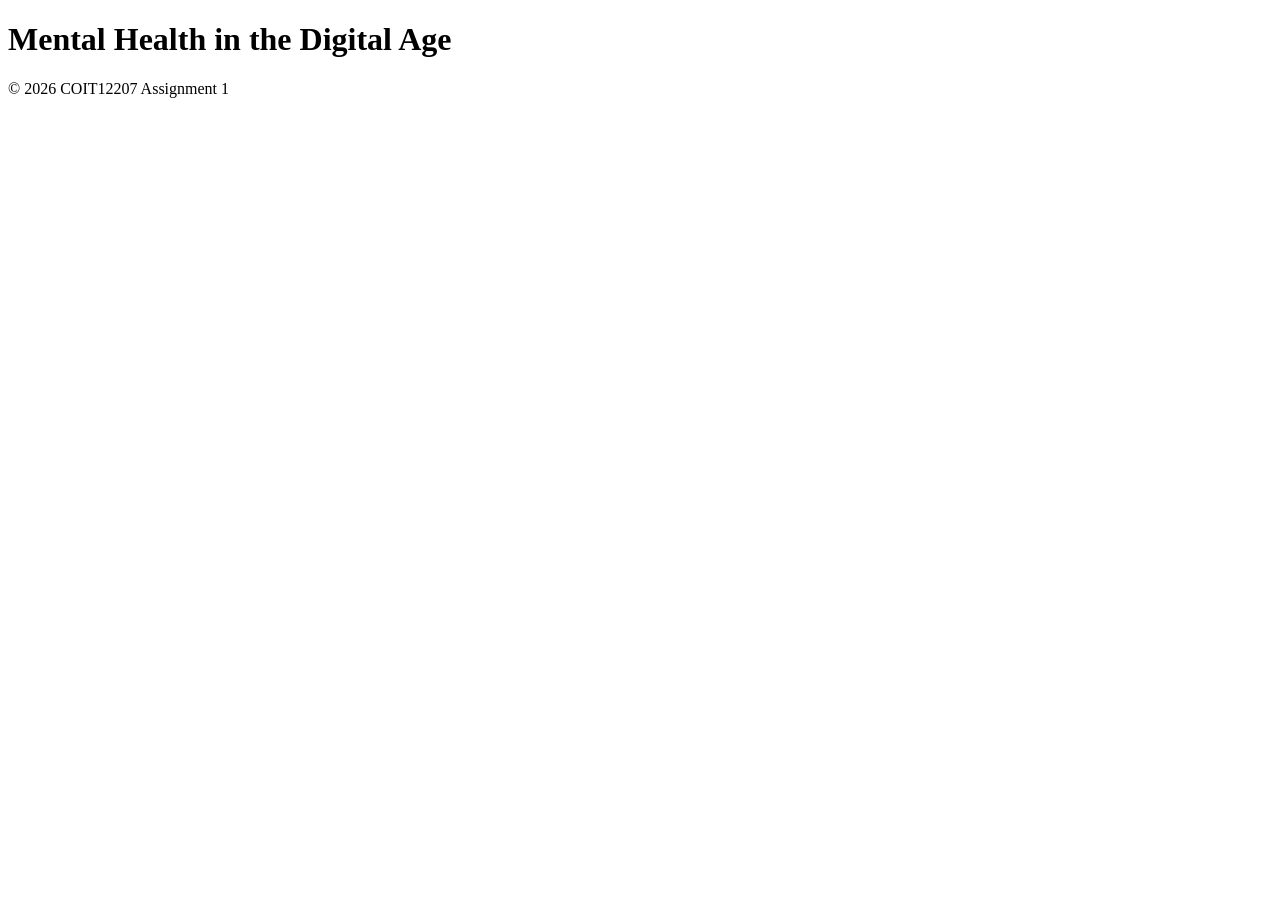
==== index.html @ 0deb5859 "Add basic index.html structure" ====
<!DOCTYPE html>
<html lang="en">
<head>
  <meta charset="UTF-8">
  <meta name="viewport" content="width=device-width, initial-scale=1.0">
  <title>Mental Health in the Digital Age | Survey</title>
  <link rel="stylesheet" href="css/style.css">
</head>
<body>

  <header class="site-header">
    <div class="inner">
      <h1>Mental Health in the Digital Age</h1>
    </div>
  </header>

  <main>
    <!-- Introduction content goes here -->
  </main>

  <footer>
    <p>&copy; 2026 COIT12207 Assignment 1</p>
  </footer>

</body>
</html>
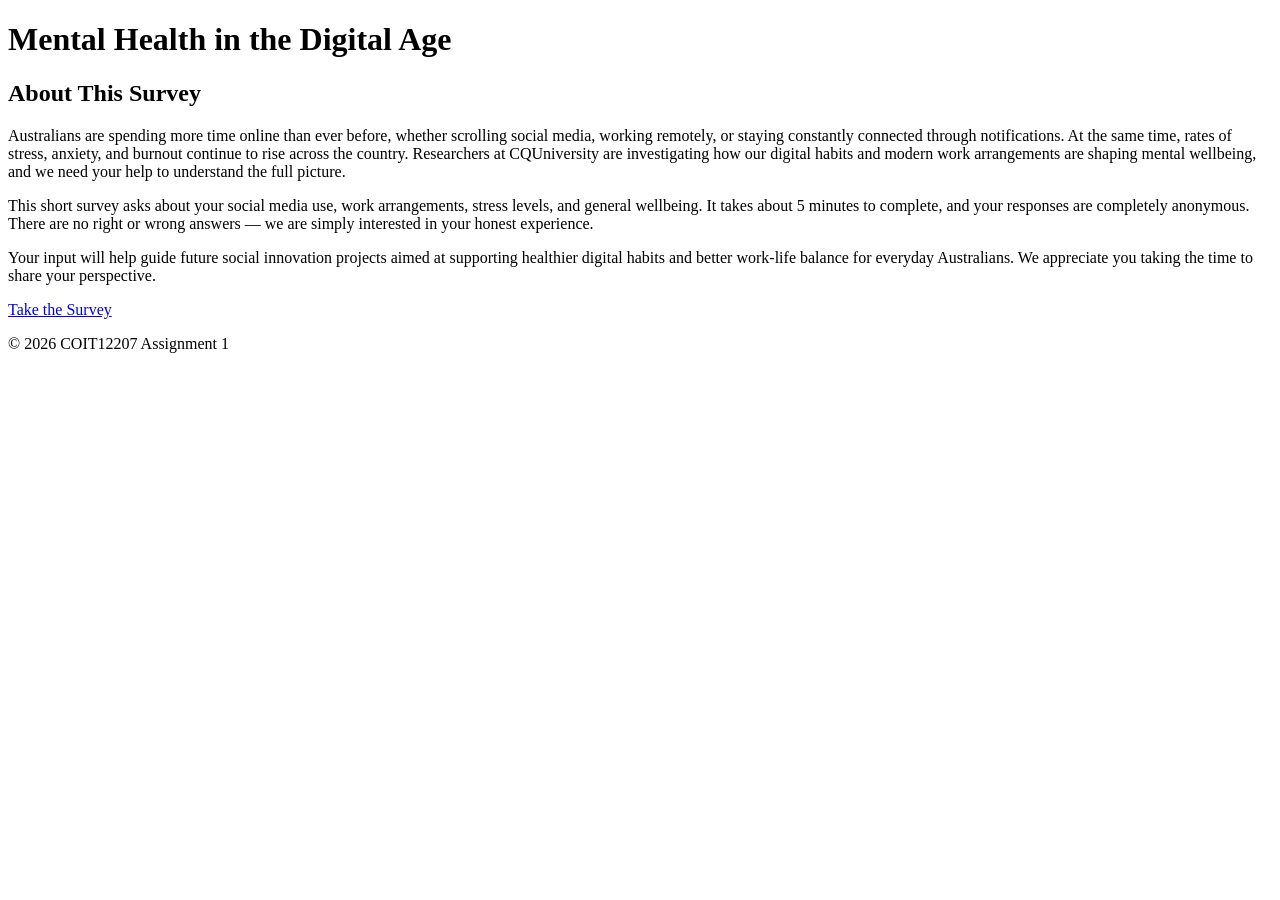
==== commit 2061f97e: "Add introduction content and survey link to index page" ====
--- a/index.html
+++ b/index.html
@@ -15,7 +15,36 @@
   </header>
 
   <main>
-    <!-- Introduction content goes here -->
+    <div class="card">
+      <h2>About This Survey</h2>
+
+      <p>
+        Australians are spending more time online than ever before, whether
+        scrolling social media, working remotely, or staying constantly
+        connected through notifications. At the same time, rates of stress,
+        anxiety, and burnout continue to rise across the country. Researchers
+        at CQUniversity are investigating how our digital habits and modern
+        work arrangements are shaping mental wellbeing, and we need your help
+        to understand the full picture.
+      </p>
+
+      <p>
+        This short survey asks about your social media use, work
+        arrangements, stress levels, and general wellbeing. It takes about
+        5 minutes to complete, and your responses are completely anonymous.
+        There are no right or wrong answers &mdash; we are simply interested
+        in your honest experience.
+      </p>
+
+      <p>
+        Your input will help guide future social innovation projects aimed
+        at supporting healthier digital habits and better work-life balance
+        for everyday Australians. We appreciate you taking the time to share
+        your perspective.
+      </p>
+
+      <a class="btn" href="survey.html">Take the Survey</a>
+    </div>
   </main>
 
   <footer>
